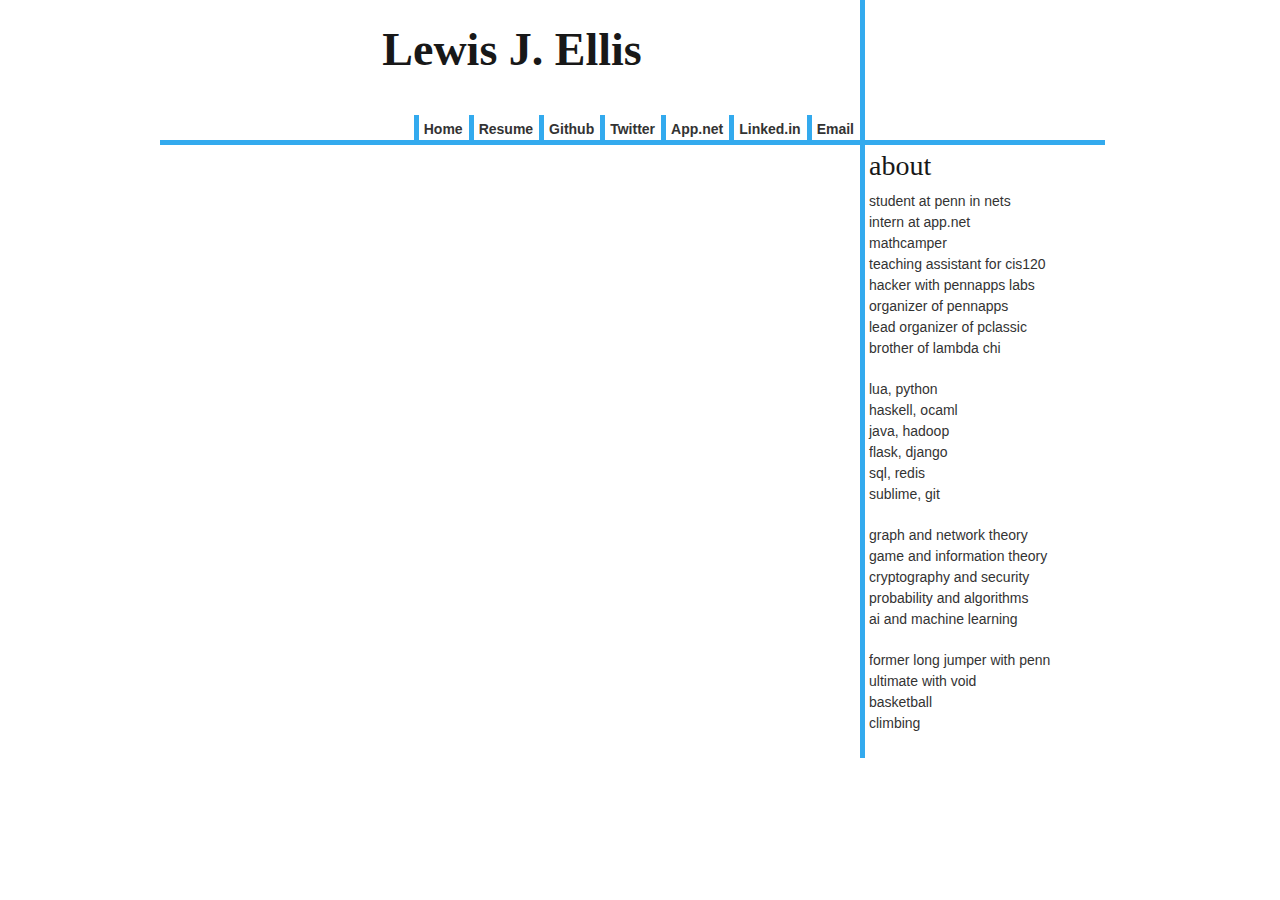
==== index.html @ 22182764 "Updated email address" ====
<!DOCTYPE html>
<html>
<head>
  <title>Lewis J. Ellis</title>
  <link rel="stylesheet" href="css/base.css">
  <link rel="stylesheet" href="css/skeleton.css">
  <link rel="stylesheet" href="css/layout.css">
  <link rel='stylesheet' href="css/style.css">
</head>
<body>
  <div class='container'>
    <div id='header'>
      <div class='twelve columns alpha omega' id='topleft'>
        <h1 style='text-align:center;padding-left:4px;padding-top:25px;padding-bottom:30px'>Lewis J. Ellis</h1>
        <div id='links' style="text-align:right">
          <a class='link' href="/">Home</a><a class='link' href='resume.html'>Resume</a><a class='link' href='https://github.com/LewisJEllis'>Github</a><a class='link' href='http://twitter.com/LewisJEllis'>Twitter</a><a class='link' href='http://app.net/lewisjellis'>App.net</a><a class='link' href='http://www.linkedin.com/profile/view?id=208187647'>Linked.in</a><a class='link' href='mailto:me@lewisjellis.com'>Email</a>
        </div>
      </div>
      <div class='four columns alpha' id='topright'>
      </div>
    </div>
    <div class='twelve columns alpha omega' id='bottomleft'>
    </div>
    <div class='four columns alpha' id='bottomright'>
      <h3>about</h3>
      <div id='about'>
        <p>
          student at <a href='http://www.upenn.edu/'>penn</a> in <a href='http://www.nets.upenn.edu/'>nets</a><br/>
          intern at <a href='http://app.net'>app.net</a><br/>
          <a href='http://www.mathcamp.org'>mathcamper</a><br/>
          teaching assistant for <a href='http://www.seas.upenn.edu/~cis120/'>cis120</a><br/>
          hacker with <a href='http://labs.pennapps.com/'>pennapps labs</a><br/>
          organizer of <a href='http://pennapps.com'>pennapps</a><br/>
          lead organizer of <a href='http://dp.seas.upenn.edu/pclassic.html'>pclassic</a><br/>
          brother of <a href='http://www.lambdachi.org/'>lambda chi</a>
        </p>
        <p>
          lua, python<br/>
          haskell, ocaml<br/>
          java, hadoop<br/>
          flask, django<br/>
          sql, redis<br/>
          sublime, git
        </p>
        <p>
          graph and network theory<br/>
          game and information theory<br/>
          cryptography and security<br/>
          probability and algorithms<br/>
          ai and machine learning
        </p>
        <p>
          former long jumper with <a href='http://www.pennathletics.com/SportSelect.dbml?&DB_OEM_ID=1700&SPID=542&SPSID=8698'>penn</a><br/>
          ultimate with <a href='http://www.dolphin.upenn.edu/ultimate/void/'>void</a><br/>
          basketball<br/>
          climbing
        </p>
      </div>
    </div>
  </div>
  <script>
    (function(i,s,o,g,r,a,m){i['GoogleAnalyticsObject']=r;i[r]=i[r]||function(){
    (i[r].q=i[r].q||[]).push(arguments)},i[r].l=1*new Date();a=s.createElement(o),
    m=s.getElementsByTagName(o)[0];a.async=1;a.src=g;m.parentNode.insertBefore(a,m)
    })(window,document,'script','//www.google-analytics.com/analytics.js','ga');

    ga('create', 'UA-42739772-1', 'lewisjellis.com');
    ga('send', 'pageview');

  </script>
</body>
</html>
---- css/base.css ----
/*
* Skeleton V1.2
* Copyright 2011, Dave Gamache
* www.getskeleton.com
* Free to use under the MIT license.
* http://www.opensource.org/licenses/mit-license.php
* 6/20/2012
*/


/* Table of Content
==================================================
	#Reset & Basics
	#Basic Styles
	#Site Styles
	#Typography
	#Links
	#Lists
	#Images
	#Buttons
	#Forms
	#Misc */


/* #Reset & Basics (Inspired by E. Meyers)
================================================== */
	html, body, div, span, applet, object, iframe, h1, h2, h3, h4, h5, h6, p, blockquote, pre, a, abbr, acronym, address, big, cite, code, del, dfn, em, img, ins, kbd, q, s, samp, small, strike, strong, sub, sup, tt, var, b, u, i, center, dl, dt, dd, ol, ul, li, fieldset, form, label, legend, table, caption, tbody, tfoot, thead, tr, th, td, article, aside, canvas, details, embed, figure, figcaption, footer, header, hgroup, menu, nav, output, ruby, section, summary, time, mark, audio, video {
		margin: 0;
		padding: 0;
		border: 0;
		font-size: 100%;
		font: inherit;
		vertical-align: baseline; }
	article, aside, details, figcaption, figure, footer, header, hgroup, menu, nav, section {
		display: block; }
	body {
		line-height: 1; }
	ol, ul {
		list-style: none; }
	blockquote, q {
		quotes: none; }
	blockquote:before, blockquote:after,
	q:before, q:after {
		content: '';
		content: none; }
	table {
		border-collapse: collapse;
		border-spacing: 0; }


/* #Basic Styles
================================================== */
	body {
		background: #fff;
		font: 14px/21px "HelveticaNeue", "Helvetica Neue", Helvetica, Arial, sans-serif;
		color: #444;
		-webkit-font-smoothing: antialiased; /* Fix for webkit rendering */
		-webkit-text-size-adjust: 100%;
 }


/* #Typography
================================================== */
	h1, h2, h3, h4, h5, h6 {
		color: #181818;
		font-family: "Georgia", "Times New Roman", serif;
		font-weight: normal; }
	h1 a, h2 a, h3 a, h4 a, h5 a, h6 a { font-weight: inherit; }
	h1 { font-size: 46px; line-height: 50px; margin-bottom: 14px;}
	h2 { font-size: 35px; line-height: 40px; margin-bottom: 10px; }
	h3 { font-size: 28px; line-height: 34px; margin-bottom: 8px; }
	h4 { font-size: 21px; line-height: 30px; margin-bottom: 4px; }
	h5 { font-size: 17px; line-height: 24px; }
	h6 { font-size: 14px; line-height: 21px; }
	.subheader { color: #777; }

	p { margin: 0 0 20px 0; }
	p img { margin: 0; }
	p.lead { font-size: 21px; line-height: 27px; color: #777;  }

	em { font-style: italic; }
	strong { font-weight: bold; color: #333; }
	small { font-size: 80%; }

/*	Blockquotes  */
	blockquote, blockquote p { font-size: 17px; line-height: 24px; color: #777; font-style: italic; }
	blockquote { margin: 0 0 20px; padding: 9px 20px 0 19px; border-left: 1px solid #ddd; }
	blockquote cite { display: block; font-size: 12px; color: #555; }
	blockquote cite:before { content: "\2014 \0020"; }
	blockquote cite a, blockquote cite a:visited, blockquote cite a:visited { color: #555; }

	hr { border: solid #ddd; border-width: 1px 0 0; clear: both; margin: 10px 0 30px; height: 0; }


/* #Links
================================================== */
	a, a:visited { color: #333; text-decoration: underline; outline: 0; }
	a:hover, a:focus { color: #000; }
	p a, p a:visited { line-height: inherit; }


/* #Lists
================================================== */
	ul, ol { margin-bottom: 20px; }
	ul { list-style: none outside; }
	ol { list-style: decimal; }
	ol, ul.square, ul.circle, ul.disc { margin-left: 30px; }
	ul.square { list-style: square outside; }
	ul.circle { list-style: circle outside; }
	ul.disc { list-style: disc outside; }
	ul ul, ul ol,
	ol ol, ol ul { margin: 4px 0 5px 30px; font-size: 90%;  }
	ul ul li, ul ol li,
	ol ol li, ol ul li { margin-bottom: 6px; }
	li { line-height: 18px; margin-bottom: 12px; }
	ul.large li { line-height: 21px; }
	li p { line-height: 21px; }

/* #Images
================================================== */

	img.scale-with-grid {
		max-width: 100%;
		height: auto; }


/* #Buttons
================================================== */

	.button,
	button,
	input[type="submit"],
	input[type="reset"],
	input[type="button"] {
		background: #eee; /* Old browsers */
		background: #eee -moz-linear-gradient(top, rgba(255,255,255,.2) 0%, rgba(0,0,0,.2) 100%); /* FF3.6+ */
		background: #eee -webkit-gradient(linear, left top, left bottom, color-stop(0%,rgba(255,255,255,.2)), color-stop(100%,rgba(0,0,0,.2))); /* Chrome,Safari4+ */
		background: #eee -webkit-linear-gradient(top, rgba(255,255,255,.2) 0%,rgba(0,0,0,.2) 100%); /* Chrome10+,Safari5.1+ */
		background: #eee -o-linear-gradient(top, rgba(255,255,255,.2) 0%,rgba(0,0,0,.2) 100%); /* Opera11.10+ */
		background: #eee -ms-linear-gradient(top, rgba(255,255,255,.2) 0%,rgba(0,0,0,.2) 100%); /* IE10+ */
		background: #eee linear-gradient(top, rgba(255,255,255,.2) 0%,rgba(0,0,0,.2) 100%); /* W3C */
	  border: 1px solid #aaa;
	  border-top: 1px solid #ccc;
	  border-left: 1px solid #ccc;
	  -moz-border-radius: 3px;
	  -webkit-border-radius: 3px;
	  border-radius: 3px;
	  color: #444;
	  display: inline-block;
	  font-size: 11px;
	  font-weight: bold;
	  text-decoration: none;
	  text-shadow: 0 1px rgba(255, 255, 255, .75);
	  cursor: pointer;
	  margin-bottom: 20px;
	  line-height: normal;
	  padding: 8px 10px;
	  font-family: "HelveticaNeue", "Helvetica Neue", Helvetica, Arial, sans-serif; }

	.button:hover,
	button:hover,
	input[type="submit"]:hover,
	input[type="reset"]:hover,
	input[type="button"]:hover {
		color: #222;
		background: #ddd; /* Old browsers */
		background: #ddd -moz-linear-gradient(top, rgba(255,255,255,.3) 0%, rgba(0,0,0,.3) 100%); /* FF3.6+ */
		background: #ddd -webkit-gradient(linear, left top, left bottom, color-stop(0%,rgba(255,255,255,.3)), color-stop(100%,rgba(0,0,0,.3))); /* Chrome,Safari4+ */
		background: #ddd -webkit-linear-gradient(top, rgba(255,255,255,.3) 0%,rgba(0,0,0,.3) 100%); /* Chrome10+,Safari5.1+ */
		background: #ddd -o-linear-gradient(top, rgba(255,255,255,.3) 0%,rgba(0,0,0,.3) 100%); /* Opera11.10+ */
		background: #ddd -ms-linear-gradient(top, rgba(255,255,255,.3) 0%,rgba(0,0,0,.3) 100%); /* IE10+ */
		background: #ddd linear-gradient(top, rgba(255,255,255,.3) 0%,rgba(0,0,0,.3) 100%); /* W3C */
	  border: 1px solid #888;
	  border-top: 1px solid #aaa;
	  border-left: 1px solid #aaa; }

	.button:active,
	button:active,
	input[type="submit"]:active,
	input[type="reset"]:active,
	input[type="button"]:active {
		border: 1px solid #666;
		background: #ccc; /* Old browsers */
		background: #ccc -moz-linear-gradient(top, rgba(255,255,255,.35) 0%, rgba(10,10,10,.4) 100%); /* FF3.6+ */
		background: #ccc -webkit-gradient(linear, left top, left bottom, color-stop(0%,rgba(255,255,255,.35)), color-stop(100%,rgba(10,10,10,.4))); /* Chrome,Safari4+ */
		background: #ccc -webkit-linear-gradient(top, rgba(255,255,255,.35) 0%,rgba(10,10,10,.4) 100%); /* Chrome10+,Safari5.1+ */
		background: #ccc -o-linear-gradient(top, rgba(255,255,255,.35) 0%,rgba(10,10,10,.4) 100%); /* Opera11.10+ */
		background: #ccc -ms-linear-gradient(top, rgba(255,255,255,.35) 0%,rgba(10,10,10,.4) 100%); /* IE10+ */
		background: #ccc linear-gradient(top, rgba(255,255,255,.35) 0%,rgba(10,10,10,.4) 100%); /* W3C */ }

	.button.full-width,
	button.full-width,
	input[type="submit"].full-width,
	input[type="reset"].full-width,
	input[type="button"].full-width {
		width: 100%;
		padding-left: 0 !important;
		padding-right: 0 !important;
		text-align: center; }

	/* Fix for odd Mozilla border & padding issues */
	button::-moz-focus-inner,
	input::-moz-focus-inner {
    border: 0;
    padding: 0;
	}


/* #Forms
================================================== */

	form {
		margin-bottom: 20px; }
	fieldset {
		margin-bottom: 20px; }
	input[type="text"],
	input[type="password"],
	input[type="email"],
	textarea,
	select {
		border: 1px solid #ccc;
		padding: 6px 4px;
		outline: none;
		-moz-border-radius: 2px;
		-webkit-border-radius: 2px;
		border-radius: 2px;
		font: 13px "HelveticaNeue", "Helvetica Neue", Helvetica, Arial, sans-serif;
		color: #777;
		margin: 0;
		width: 210px;
		max-width: 100%;
		display: block;
		margin-bottom: 20px;
		background: #fff; }
	select {
		padding: 0; }
	input[type="text"]:focus,
	input[type="password"]:focus,
	input[type="email"]:focus,
	textarea:focus {
		border: 1px solid #aaa;
 		color: #444;
 		-moz-box-shadow: 0 0 3px rgba(0,0,0,.2);
		-webkit-box-shadow: 0 0 3px rgba(0,0,0,.2);
		box-shadow:  0 0 3px rgba(0,0,0,.2); }
	textarea {
		min-height: 60px; }
	label,
	legend {
		display: block;
		font-weight: bold;
		font-size: 13px;  }
	select {
		width: 220px; }
	input[type="checkbox"] {
		display: inline; }
	label span,
	legend span {
		font-weight: normal;
		font-size: 13px;
		color: #444; }

/* #Misc
================================================== */
	.remove-bottom { margin-bottom: 0 !important; }
	.half-bottom { margin-bottom: 10px !important; }
	.add-bottom { margin-bottom: 20px !important; }
---- css/skeleton.css ----
/*
* Skeleton V1.2
* Copyright 2011, Dave Gamache
* www.getskeleton.com
* Free to use under the MIT license.
* http://www.opensource.org/licenses/mit-license.php
* 6/20/2012
*/


/* Table of Contents
==================================================
    #Base 960 Grid
    #Tablet (Portrait)
    #Mobile (Portrait)
    #Mobile (Landscape)
    #Clearing */



/* #Base 960 Grid
================================================== */

    .container                                  { position: relative; width: 960px; margin: 0 auto; padding: 0; }
    .container .column,
    .container .columns                         { float: left; display: inline; margin-left: 10px; margin-right: 10px; }
    .row                                        { margin-bottom: 20px; }

    /* Nested Column Classes */
    .column.alpha, .columns.alpha               { margin-left: 0; }
    .column.omega, .columns.omega               { margin-right: 0; }

    /* Base Grid */
    .container .one.column,
    .container .one.columns                     { width: 40px;  }
    .container .two.columns                     { width: 100px; }
    .container .three.columns                   { width: 160px; }
    .container .four.columns                    { width: 220px; }
    .container .five.columns                    { width: 280px; }
    .container .six.columns                     { width: 340px; }
    .container .seven.columns                   { width: 400px; }
    .container .eight.columns                   { width: 460px; }
    .container .nine.columns                    { width: 520px; }
    .container .ten.columns                     { width: 580px; }
    .container .eleven.columns                  { width: 640px; }
    .container .twelve.columns                  { width: 700px; }
    .container .thirteen.columns                { width: 760px; }
    .container .fourteen.columns                { width: 820px; }
    .container .fifteen.columns                 { width: 880px; }
    .container .sixteen.columns                 { width: 940px; }

    .container .one-third.column                { width: 300px; }
    .container .two-thirds.column               { width: 620px; }

    /* Offsets */
    .container .offset-by-one                   { padding-left: 60px;  }
    .container .offset-by-two                   { padding-left: 120px; }
    .container .offset-by-three                 { padding-left: 180px; }
    .container .offset-by-four                  { padding-left: 240px; }
    .container .offset-by-five                  { padding-left: 300px; }
    .container .offset-by-six                   { padding-left: 360px; }
    .container .offset-by-seven                 { padding-left: 420px; }
    .container .offset-by-eight                 { padding-left: 480px; }
    .container .offset-by-nine                  { padding-left: 540px; }
    .container .offset-by-ten                   { padding-left: 600px; }
    .container .offset-by-eleven                { padding-left: 660px; }
    .container .offset-by-twelve                { padding-left: 720px; }
    .container .offset-by-thirteen              { padding-left: 780px; }
    .container .offset-by-fourteen              { padding-left: 840px; }
    .container .offset-by-fifteen               { padding-left: 900px; }



/* #Tablet (Portrait)
================================================== */

    /* Note: Design for a width of 768px */

    @media only screen and (min-width: 768px) and (max-width: 959px) {
        .container                                  { width: 768px; }
        .container .column,
        .container .columns                         { margin-left: 10px; margin-right: 10px;  }
        .column.alpha, .columns.alpha               { margin-left: 0; margin-right: 10px; }
        .column.omega, .columns.omega               { margin-right: 0; margin-left: 10px; }
        .alpha.omega                                { margin-left: 0; margin-right: 0; }

        .container .one.column,
        .container .one.columns                     { width: 28px; }
        .container .two.columns                     { width: 76px; }
        .container .three.columns                   { width: 124px; }
        .container .four.columns                    { width: 172px; }
        .container .five.columns                    { width: 220px; }
        .container .six.columns                     { width: 268px; }
        .container .seven.columns                   { width: 316px; }
        .container .eight.columns                   { width: 364px; }
        .container .nine.columns                    { width: 412px; }
        .container .ten.columns                     { width: 460px; }
        .container .eleven.columns                  { width: 508px; }
        .container .twelve.columns                  { width: 556px; }
        .container .thirteen.columns                { width: 604px; }
        .container .fourteen.columns                { width: 652px; }
        .container .fifteen.columns                 { width: 700px; }
        .container .sixteen.columns                 { width: 748px; }

        .container .one-third.column                { width: 236px; }
        .container .two-thirds.column               { width: 492px; }

        /* Offsets */
        .container .offset-by-one                   { padding-left: 48px; }
        .container .offset-by-two                   { padding-left: 96px; }
        .container .offset-by-three                 { padding-left: 144px; }
        .container .offset-by-four                  { padding-left: 192px; }
        .container .offset-by-five                  { padding-left: 240px; }
        .container .offset-by-six                   { padding-left: 288px; }
        .container .offset-by-seven                 { padding-left: 336px; }
        .container .offset-by-eight                 { padding-left: 384px; }
        .container .offset-by-nine                  { padding-left: 432px; }
        .container .offset-by-ten                   { padding-left: 480px; }
        .container .offset-by-eleven                { padding-left: 528px; }
        .container .offset-by-twelve                { padding-left: 576px; }
        .container .offset-by-thirteen              { padding-left: 624px; }
        .container .offset-by-fourteen              { padding-left: 672px; }
        .container .offset-by-fifteen               { padding-left: 720px; }
    }


/*  #Mobile (Portrait)
================================================== */

    /* Note: Design for a width of 320px */

    @media only screen and (max-width: 767px) {
        .container { width: 300px; }
        .container .columns,
        .container .column { margin: 0; }

        .container .one.column,
        .container .one.columns,
        .container .two.columns,
        .container .three.columns,
        .container .four.columns,
        .container .five.columns,
        .container .six.columns,
        .container .seven.columns,
        .container .eight.columns,
        .container .nine.columns,
        .container .ten.columns,
        .container .eleven.columns,
        .container .twelve.columns,
        .container .thirteen.columns,
        .container .fourteen.columns,
        .container .fifteen.columns,
        .container .sixteen.columns,
        .container .one-third.column,
        .container .two-thirds.column  { width: 300px; }

        /* Offsets */
        .container .offset-by-one,
        .container .offset-by-two,
        .container .offset-by-three,
        .container .offset-by-four,
        .container .offset-by-five,
        .container .offset-by-six,
        .container .offset-by-seven,
        .container .offset-by-eight,
        .container .offset-by-nine,
        .container .offset-by-ten,
        .container .offset-by-eleven,
        .container .offset-by-twelve,
        .container .offset-by-thirteen,
        .container .offset-by-fourteen,
        .container .offset-by-fifteen { padding-left: 0; }

    }


/* #Mobile (Landscape)
================================================== */

    /* Note: Design for a width of 480px */

    @media only screen and (min-width: 480px) and (max-width: 767px) {
        .container { width: 420px; }
        .container .columns,
        .container .column { margin: 0; }

        .container .one.column,
        .container .one.columns,
        .container .two.columns,
        .container .three.columns,
        .container .four.columns,
        .container .five.columns,
        .container .six.columns,
        .container .seven.columns,
        .container .eight.columns,
        .container .nine.columns,
        .container .ten.columns,
        .container .eleven.columns,
        .container .twelve.columns,
        .container .thirteen.columns,
        .container .fourteen.columns,
        .container .fifteen.columns,
        .container .sixteen.columns,
        .container .one-third.column,
        .container .two-thirds.column { width: 420px; }
    }


/* #Clearing
================================================== */

    /* Self Clearing Goodness */
    .container:after { content: "\0020"; display: block; height: 0; clear: both; visibility: hidden; }

    /* Use clearfix class on parent to clear nested columns,
    or wrap each row of columns in a <div class="row"> */
    .clearfix:before,
    .clearfix:after,
    .row:before,
    .row:after {
      content: '\0020';
      display: block;
      overflow: hidden;
      visibility: hidden;
      width: 0;
      height: 0; }
    .row:after,
    .clearfix:after {
      clear: both; }
    .row,
    .clearfix {
      zoom: 1; }

    /* You can also use a <br class="clear" /> to clear columns */
    .clear {
      clear: both;
      display: block;
      overflow: hidden;
      visibility: hidden;
      width: 0;
      height: 0;
    }
---- css/layout.css ----
/*
* Skeleton V1.2
* Copyright 2011, Dave Gamache
* www.getskeleton.com
* Free to use under the MIT license.
* http://www.opensource.org/licenses/mit-license.php
* 6/20/2012
*/

/* Table of Content
==================================================
	#Site Styles
	#Page Styles
	#Media Queries
	#Font-Face */

/* #Site Styles
================================================== */

/* #Page Styles
================================================== */

/* #Media Queries
================================================== */

	/* Smaller than standard 960 (devices and browsers) */
	@media only screen and (max-width: 959px) {}

	/* Tablet Portrait size to standard 960 (devices and browsers) */
	@media only screen and (min-width: 768px) and (max-width: 959px) {}

	/* All Mobile Sizes (devices and browser) */
	@media only screen and (max-width: 767px) {}

	/* Mobile Landscape Size to Tablet Portrait (devices and browsers) */
	@media only screen and (min-width: 480px) and (max-width: 767px) {}

	/* Mobile Portrait Size to Mobile Landscape Size (devices and browsers) */
	@media only screen and (max-width: 479px) {}


/* #Font-Face
================================================== */
/* 	This is the proper syntax for an @font-face file
		Just create a "fonts" folder at the root,
		copy your FontName into code below and remove
		comment brackets */

/*	@font-face {
	    font-family: 'FontName';
	    src: url('../fonts/FontName.eot');
	    src: url('../fonts/FontName.eot?iefix') format('eot'),
	         url('../fonts/FontName.woff') format('woff'),
	         url('../fonts/FontName.ttf') format('truetype'),
	         url('../fonts/FontName.svg#webfontZam02nTh') format('svg');
	    font-weight: normal;
	    font-style: normal; }
*/
---- css/style.css ----
body {
  color: #333;

}

img {
  box-shadow: 0 0 2px #eee;
}

div#header{
  float:left;
  border-bottom-style:solid;
  border-bottom-width: 5px;
  border-bottom-color: #3ae;
}

div#topleft{
  border-right-style: solid;
  border-color: #3ae;
  border-width:5px;
  float:left;
}

div#topright {
  float:left;
  padding: 4px 6px 4px 4px;
  /*height:220px;
  border-left-style: solid;
  border-left-width: 5px;
  border-left-color: #3ae;*/
}

div#body {
  float:left;
}

div#bottomleft {
  /*min-height: 1000px;*/
  float: left;
  width: 690px;
  padding-left: 10px;
  padding-top: 4px;
}

div#bottomright {
  float: left;
  padding: 4px;
  border-left-style: solid;
  border-left-width: 5px;
  border-left-color: #3ae;
}

hr {
  margin:8px 3px 4px;
}


a {
  text-decoration:none;
}

a:hover {
  text-decoration:underline;
}

h1 {
  font-weight: bold;
}

div#links {
  text-align: right;
  margin-bottom: 0px;
}

div#links a {
  font-weight: bold;
  padding: 6px;
  padding-left: 5px;
  height: 40px;
  width: 130px;
}
.link {
  border-left-style: solid;
  border-color: #3ae;
  border-left-width: 5px;
}

div#links .link:hover {
  color: #222;
  background-color:#3ae;
}
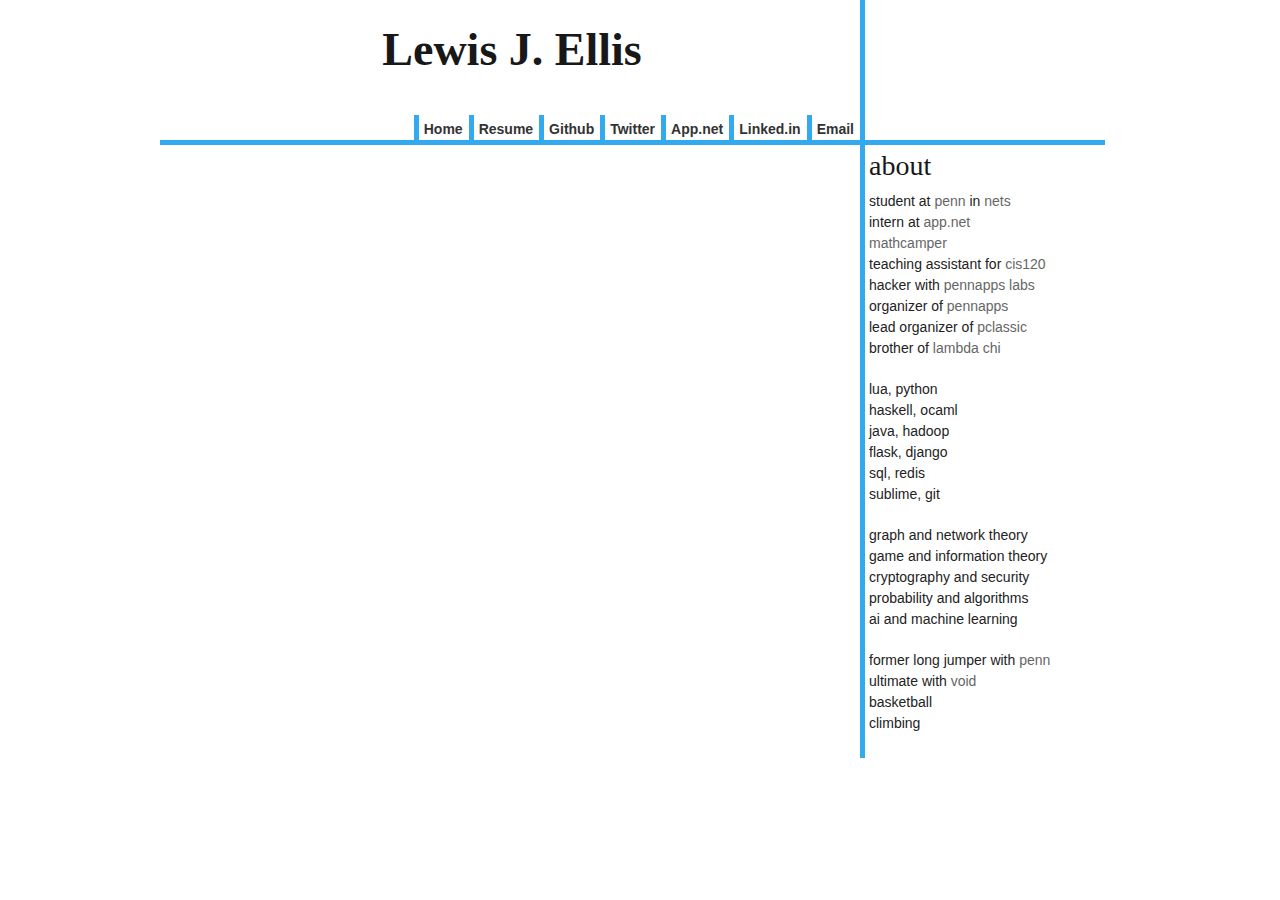
==== commit f7949d41: "konami" ====
--- a/index.html
+++ b/index.html
@@ -6,6 +6,10 @@
   <link rel="stylesheet" href="css/skeleton.css">
   <link rel="stylesheet" href="css/layout.css">
   <link rel='stylesheet' href="css/style.css">
+  <script src='js/konami.js'></script>
+  <script>
+    var easter_egg = new Konami('http://lewisjellis.com/whereintheworldishe');
+  </script>
 </head>
 <body>
   <div class='container'>
--- a/css/style.css
+++ b/css/style.css
@@ -67,6 +67,14 @@
   font-weight: bold;
 }
 
+div#about {
+  color: #222;
+}
+
+div#about a {
+  color: #666;
+}
+
 div#links {
   text-align: right;
   margin-bottom: 0px;
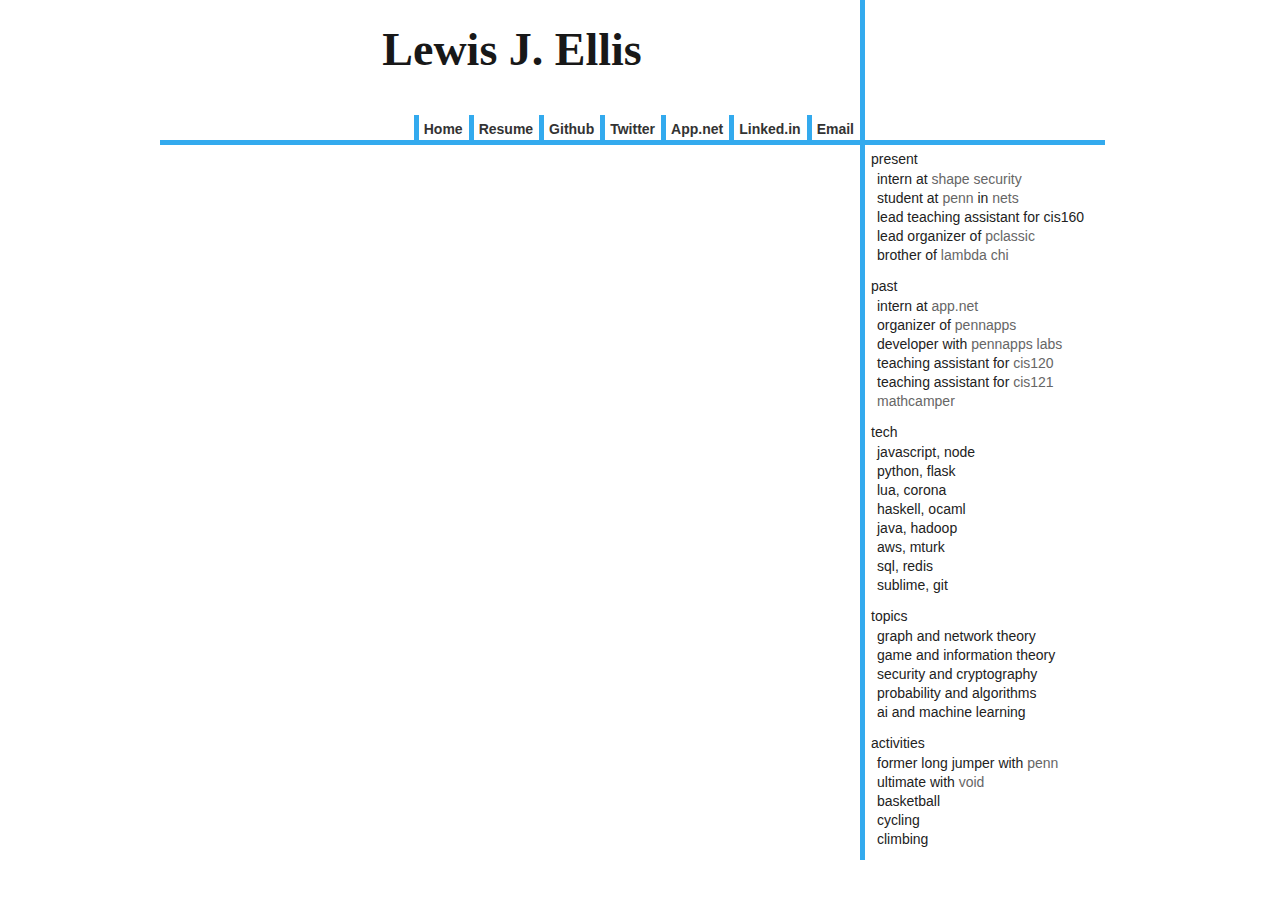
==== commit 2fa491d1: "updated" ====
--- a/index.html
+++ b/index.html
@@ -17,7 +17,7 @@
       <div class='twelve columns alpha omega' id='topleft'>
         <h1 style='text-align:center;padding-left:4px;padding-top:25px;padding-bottom:30px'>Lewis J. Ellis</h1>
         <div id='links' style="text-align:right">
-          <a class='link' href="/">Home</a><a class='link' href='resume.html'>Resume</a><a class='link' href='https://github.com/LewisJEllis'>Github</a><a class='link' href='http://twitter.com/LewisJEllis'>Twitter</a><a class='link' href='http://app.net/lewisjellis'>App.net</a><a class='link' href='http://www.linkedin.com/profile/view?id=208187647'>Linked.in</a><a class='link' href='mailto:me@lewisjellis.com'>Email</a>
+          <a class='link' href="/">Home</a><a class='link' href='resume.html'>Resume</a><a class='link' href='https://github.com/LewisJEllis'>Github</a><a class='link' href='http://twitter.com/LewisJEllis'>Twitter</a><a class='link' href='http://app.net/lewisjellis'>App.net</a><a class='link' href='www.linkedin.com/in/lewisjellis/'>Linked.in</a><a class='link' href='mailto:me@lewisjellis.com'>Email</a>
         </div>
       </div>
       <div class='four columns alpha' id='topright'>
@@ -26,39 +26,51 @@
     <div class='twelve columns alpha omega' id='bottomleft'>
     </div>
     <div class='four columns alpha' id='bottomright'>
-      <h3>about</h3>
       <div id='about'>
-        <p>
-          student at <a href='http://www.upenn.edu/'>penn</a> in <a href='http://www.nets.upenn.edu/'>nets</a><br/>
-          intern at <a href='http://app.net'>app.net</a><br/>
-          <a href='http://www.mathcamp.org'>mathcamper</a><br/>
-          teaching assistant for <a href='http://www.seas.upenn.edu/~cis120/'>cis120</a><br/>
-          hacker with <a href='http://labs.pennapps.com/'>pennapps labs</a><br/>
-          organizer of <a href='http://pennapps.com'>pennapps</a><br/>
-          lead organizer of <a href='http://dp.seas.upenn.edu/pclassic.html'>pclassic</a><br/>
-          brother of <a href='http://www.lambdachi.org/'>lambda chi</a>
-        </p>
-        <p>
-          lua, python<br/>
-          haskell, ocaml<br/>
-          java, hadoop<br/>
-          flask, django<br/>
-          sql, redis<br/>
-          sublime, git
-        </p>
-        <p>
-          graph and network theory<br/>
-          game and information theory<br/>
-          cryptography and security<br/>
-          probability and algorithms<br/>
-          ai and machine learning
-        </p>
-        <p>
-          former long jumper with <a href='http://www.pennathletics.com/SportSelect.dbml?&DB_OEM_ID=1700&SPID=542&SPSID=8698'>penn</a><br/>
-          ultimate with <a href='http://www.dolphin.upenn.edu/ultimate/void/'>void</a><br/>
-          basketball<br/>
-          climbing
-        </p>
+        present
+        <ul>
+        <li>intern at <a href='http://http://www.shapesecurity.com/'>shape security</a>
+        <li>student at <a href='http://www.upenn.edu/'>penn</a> in <a href='http://www.nets.upenn.edu/'>nets</a>
+        <li>lead teaching assistant for cis160
+        <li>lead organizer of <a href='http://dp.seas.upenn.edu/pclassic.html'>pclassic</a>
+        <li>brother of <a href='http://www.penn-lambdachi.org/'>lambda chi</a>
+        </ul>
+        past
+        <ul>
+        <li>intern at <a href='http://app.net'>app.net</a>
+        <li>organizer of <a href='http://pennapps.com'>pennapps</a>
+        <li>developer with <a href='http://labs.pennapps.com/'>pennapps labs</a>
+        <li>teaching assistant for <a href='http://www.seas.upenn.edu/~cis120/'>cis120</a>
+        <li>teaching assistant for <a href='http://www.seas.upenn.edu/~cis121/'>cis121</a>
+        <li><a href='http://www.mathcamp.org'>mathcamper</a>
+        </ul>
+        tech
+        <ul>
+        <li>javascript, node
+        <li>python, flask
+        <li>lua, corona
+        <li>haskell, ocaml
+        <li>java, hadoop
+        <li>aws, mturk
+        <li>sql, redis
+        <li>sublime, git
+        </ul>
+        topics
+        <ul>
+        <li>graph and network theory
+        <li>game and information theory
+        <li>security and cryptography
+        <li>probability and algorithms
+        <li>ai and machine learning
+        </ul>
+        activities
+        <ul>
+        <li>former long jumper with <a href='http://www.pennathletics.com/SportSelect.dbml?&DB_OEM_ID=1700&SPID=542&SPSID=8698'>penn</a>
+        <li>ultimate with <a href='http://www.dolphin.upenn.edu/ultimate/void/'>void</a>
+        <li>basketball
+        <li>cycling
+        <li>climbing
+        </ul>
       </div>
     </div>
   </div>
--- a/css/style.css
+++ b/css/style.css
@@ -5,6 +5,15 @@
 
 img {
   box-shadow: 0 0 2px #eee;
+}
+
+li {
+  margin-bottom: 1px;
+  margin-left: 6px;
+}
+
+ul {
+  margin-bottom:12px;
 }
 
 div#header{
@@ -44,7 +53,8 @@
 
 div#bottomright {
   float: left;
-  padding: 4px;
+  padding-top: 4px;
+  padding-left:6px;
   border-left-style: solid;
   border-left-width: 5px;
   border-left-color: #3ae;
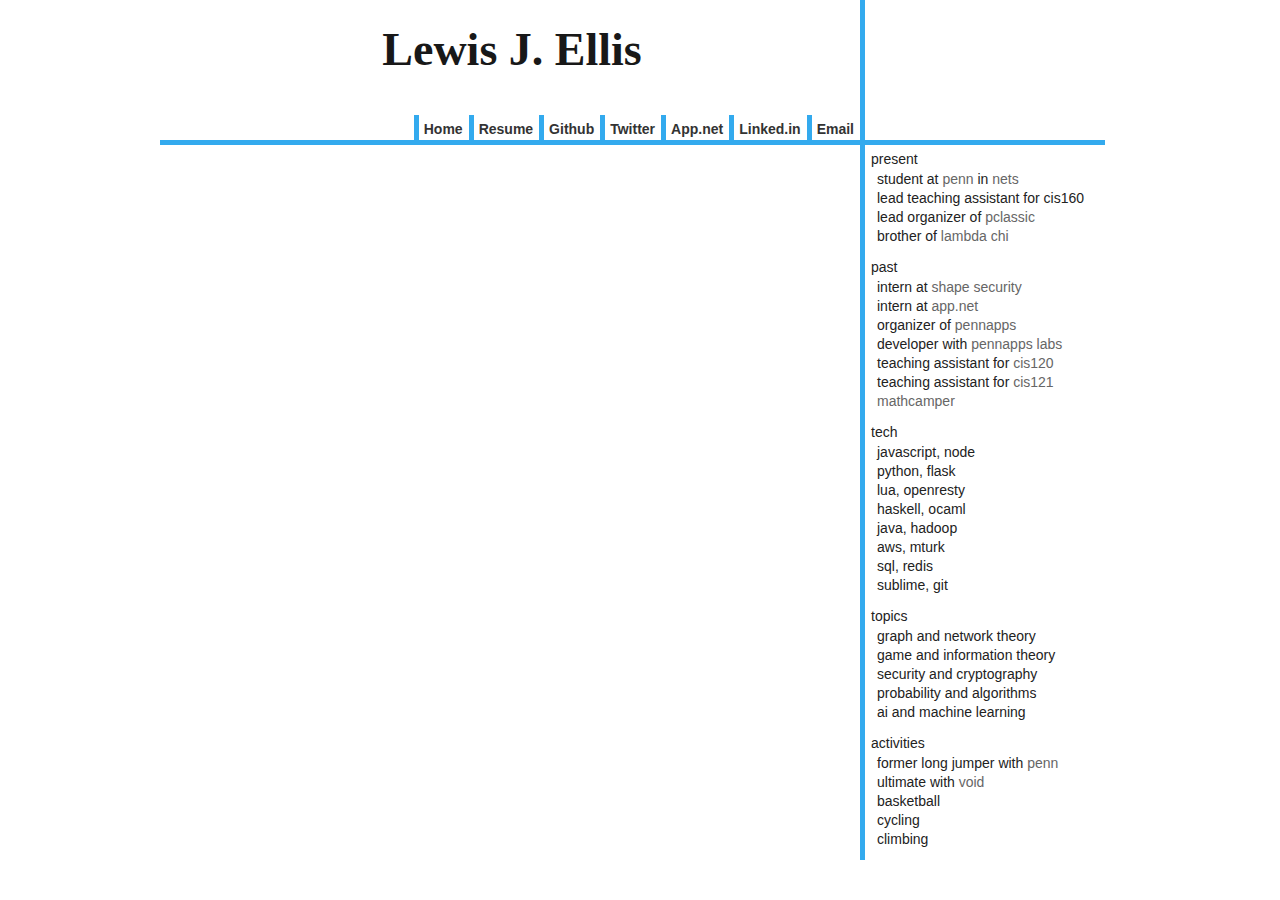
==== commit 4361e412: "LaTeXed Resume" ====
--- a/index.html
+++ b/index.html
@@ -17,7 +17,7 @@
       <div class='twelve columns alpha omega' id='topleft'>
         <h1 style='text-align:center;padding-left:4px;padding-top:25px;padding-bottom:30px'>Lewis J. Ellis</h1>
         <div id='links' style="text-align:right">
-          <a class='link' href="/">Home</a><a class='link' href='resume.html'>Resume</a><a class='link' href='https://github.com/LewisJEllis'>Github</a><a class='link' href='http://twitter.com/LewisJEllis'>Twitter</a><a class='link' href='http://app.net/lewisjellis'>App.net</a><a class='link' href='www.linkedin.com/in/lewisjellis/'>Linked.in</a><a class='link' href='mailto:me@lewisjellis.com'>Email</a>
+          <a class='link' href="/">Home</a><a class='link' href='LewisJEllis.pdf'>Resume</a><a class='link' href='https://github.com/LewisJEllis'>Github</a><a class='link' href='http://twitter.com/LewisJEllis'>Twitter</a><a class='link' href='http://app.net/lewisjellis'>App.net</a><a class='link' href='http://www.linkedin.com/in/lewisjellis/'>Linked.in</a><a class='link' href='mailto:me@lewisjellis.com'>Email</a>
         </div>
       </div>
       <div class='four columns alpha' id='topright'>
@@ -29,7 +29,6 @@
       <div id='about'>
         present
         <ul>
-        <li>intern at <a href='http://http://www.shapesecurity.com/'>shape security</a>
         <li>student at <a href='http://www.upenn.edu/'>penn</a> in <a href='http://www.nets.upenn.edu/'>nets</a>
         <li>lead teaching assistant for cis160
         <li>lead organizer of <a href='http://dp.seas.upenn.edu/pclassic.html'>pclassic</a>
@@ -37,6 +36,7 @@
         </ul>
         past
         <ul>
+        <li>intern at <a href='http://http://www.shapesecurity.com/'>shape security</a>
         <li>intern at <a href='http://app.net'>app.net</a>
         <li>organizer of <a href='http://pennapps.com'>pennapps</a>
         <li>developer with <a href='http://labs.pennapps.com/'>pennapps labs</a>
@@ -48,7 +48,7 @@
         <ul>
         <li>javascript, node
         <li>python, flask
-        <li>lua, corona
+        <li>lua, openresty
         <li>haskell, ocaml
         <li>java, hadoop
         <li>aws, mturk
@@ -85,4 +85,4 @@
 
   </script>
 </body>
-</html>+</html>
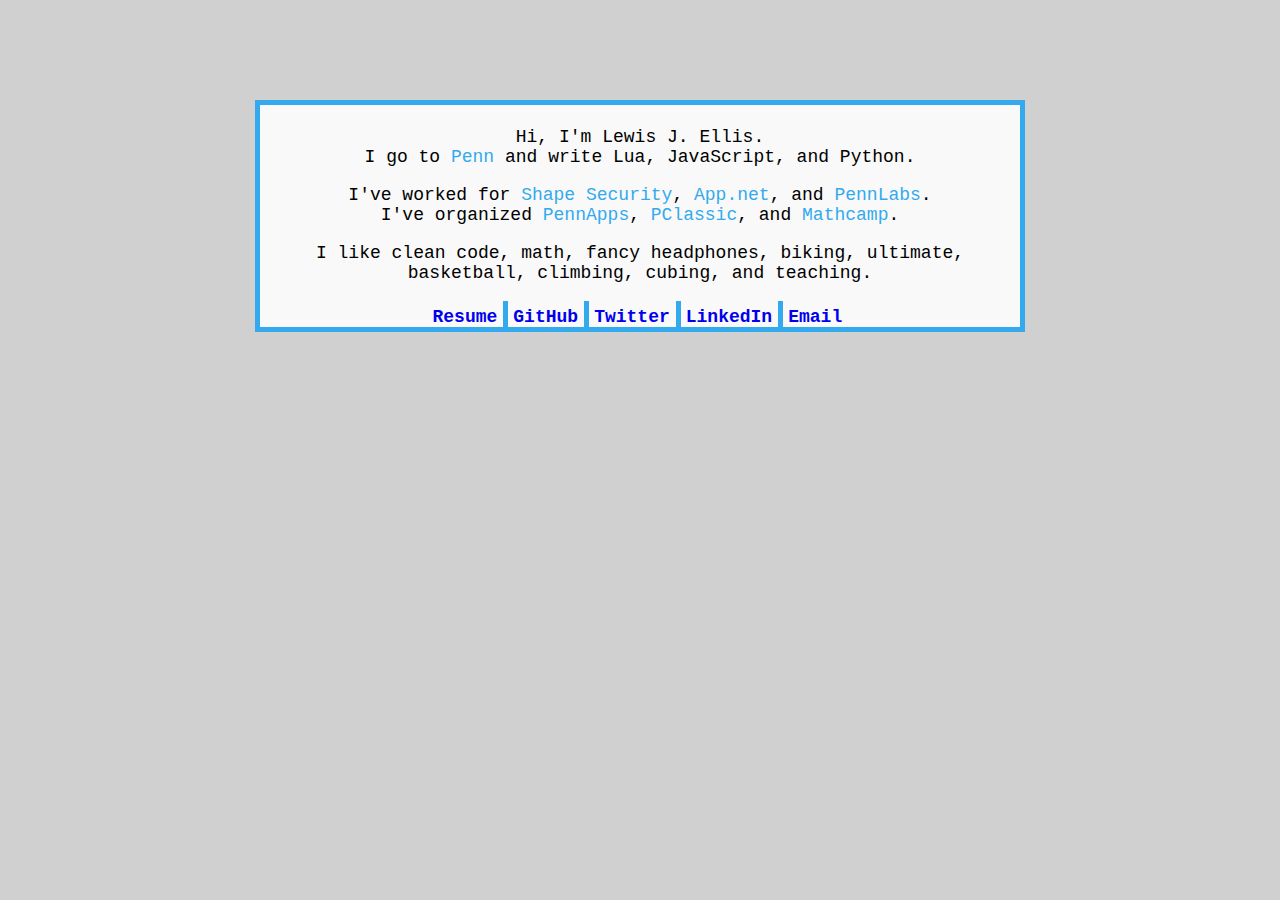
==== commit e864f77f: "Rewrote/redesigned website." ====
--- a/index.html
+++ b/index.html
@@ -2,79 +2,40 @@
 <html>
 <head>
   <title>Lewis J. Ellis</title>
-  <link rel="stylesheet" href="css/base.css">
-  <link rel="stylesheet" href="css/skeleton.css">
-  <link rel="stylesheet" href="css/layout.css">
-  <link rel='stylesheet' href="css/style.css">
+  <link rel="stylesheet" href="css/style.css">
   <script src='js/konami.js'></script>
   <script>
     var easter_egg = new Konami('http://lewisjellis.com/whereintheworldishe');
   </script>
 </head>
 <body>
-  <div class='container'>
-    <div id='header'>
-      <div class='twelve columns alpha omega' id='topleft'>
-        <h1 style='text-align:center;padding-left:4px;padding-top:25px;padding-bottom:30px'>Lewis J. Ellis</h1>
-        <div id='links' style="text-align:right">
-          <a class='link' href="/">Home</a><a class='link' href='LewisJEllis.pdf'>Resume</a><a class='link' href='https://github.com/LewisJEllis'>Github</a><a class='link' href='http://twitter.com/LewisJEllis'>Twitter</a><a class='link' href='http://app.net/lewisjellis'>App.net</a><a class='link' href='http://www.linkedin.com/in/lewisjellis/'>Linked.in</a><a class='link' href='mailto:me@lewisjellis.com'>Email</a>
-        </div>
-      </div>
-      <div class='four columns alpha' id='topright'>
-      </div>
+  <div id="container">
+    <div id="about"><p>
+      Hi, I'm Lewis J. Ellis.<br/>
+      I go to <a href='http://www.upenn.edu/'>Penn</a> and write Lua, JavaScript, and Python.
+      </p><p>
+      I've worked for <a href='https://www.shapesecurity.com/'>Shape Security</a>, <a href='https://app.net/'>App.net</a>, and <a href='http://pennlabs.org/'>PennLabs</a>.<br/>
+      I've organized <a href='http://pennapps.com'>PennApps</a>, <a href='http://pclassic.org/'>PClassic</a>, and <a href='http://www.mathcamp.org/'>Mathcamp</a>.
+      </p><p>
+      I like clean code, math, fancy headphones, biking, ultimate, basketball, climbing, cubing, and teaching.
+      </p>
     </div>
-    <div class='twelve columns alpha omega' id='bottomleft'>
-    </div>
-    <div class='four columns alpha' id='bottomright'>
-      <div id='about'>
-        present
-        <ul>
-        <li>student at <a href='http://www.upenn.edu/'>penn</a> in <a href='http://www.nets.upenn.edu/'>nets</a>
-        <li>lead teaching assistant for cis160
-        <li>lead organizer of <a href='http://dp.seas.upenn.edu/pclassic.html'>pclassic</a>
-        <li>brother of <a href='http://www.penn-lambdachi.org/'>lambda chi</a>
-        </ul>
-        past
-        <ul>
-        <li>intern at <a href='http://http://www.shapesecurity.com/'>shape security</a>
-        <li>intern at <a href='http://app.net'>app.net</a>
-        <li>organizer of <a href='http://pennapps.com'>pennapps</a>
-        <li>developer with <a href='http://labs.pennapps.com/'>pennapps labs</a>
-        <li>teaching assistant for <a href='http://www.seas.upenn.edu/~cis120/'>cis120</a>
-        <li>teaching assistant for <a href='http://www.seas.upenn.edu/~cis121/'>cis121</a>
-        <li><a href='http://www.mathcamp.org'>mathcamper</a>
-        </ul>
-        tech
-        <ul>
-        <li>javascript, node
-        <li>python, flask
-        <li>lua, openresty
-        <li>haskell, ocaml
-        <li>java, hadoop
-        <li>aws, mturk
-        <li>sql, redis
-        <li>sublime, git
-        </ul>
-        topics
-        <ul>
-        <li>graph and network theory
-        <li>game and information theory
-        <li>security and cryptography
-        <li>probability and algorithms
-        <li>ai and machine learning
-        </ul>
-        activities
-        <ul>
-        <li>former long jumper with <a href='http://www.pennathletics.com/SportSelect.dbml?&DB_OEM_ID=1700&SPID=542&SPSID=8698'>penn</a>
-        <li>ultimate with <a href='http://www.dolphin.upenn.edu/ultimate/void/'>void</a>
-        <li>basketball
-        <li>cycling
-        <li>climbing
-        </ul>
-      </div>
+
+    <div id="links">
+      <ul>
+        <li class='left'><a class='link' href='LewisJEllis.pdf'>Resume</a></li>
+        <li><a class='link' href='https://github.com/LewisJEllis/'>GitHub</a></li>
+        <li><a class='link' href='https://twitter.com/LewisJEllis/'>Twitter</a></li>
+        <li><a class='link' href='http://www.linkedin.com/in/lewisjellis/'>LinkedIn</a></li>
+        <li><a class='link' href=''>Email</a></li>
+      </ul>
     </div>
   </div>
+
   <script>
+    // this should at least stop the dumbest of email scrapers:
+    document.querySelector('ul li:last-child a').href = 'ma' + 'il' + 'to' + String.fromCharCode(58) + 'me' + String.fromCharCode(64) + 'lewisjellis' + String.fromCharCode(46) + 'com';
+
     (function(i,s,o,g,r,a,m){i['GoogleAnalyticsObject']=r;i[r]=i[r]||function(){
     (i[r].q=i[r].q||[]).push(arguments)},i[r].l=1*new Date();a=s.createElement(o),
     m=s.getElementsByTagName(o)[0];a.async=1;a.src=g;m.parentNode.insertBefore(a,m)
@@ -82,7 +43,6 @@
 
     ga('create', 'UA-42739772-1', 'lewisjellis.com');
     ga('send', 'pageview');
-
   </script>
 </body>
 </html>
--- a/css/style.css
+++ b/css/style.css
@@ -1,109 +1,78 @@
 body {
-  color: #333;
-
+  background: #d0d0d0;
+  color: #000000;
+  font-size: 18px;
+  font-family: "Courier New", Courier, monospace;
 }
 
-img {
-  box-shadow: 0 0 2px #eee;
-}
-
-li {
-  margin-bottom: 1px;
-  margin-left: 6px;
-}
-
-ul {
-  margin-bottom:12px;
-}
-
-div#header{
-  float:left;
-  border-bottom-style:solid;
-  border-bottom-width: 5px;
-  border-bottom-color: #3ae;
-}
-
-div#topleft{
-  border-right-style: solid;
-  border-color: #3ae;
-  border-width:5px;
-  float:left;
-}
-
-div#topright {
-  float:left;
-  padding: 4px 6px 4px 4px;
-  /*height:220px;
-  border-left-style: solid;
-  border-left-width: 5px;
-  border-left-color: #3ae;*/
-}
-
-div#body {
-  float:left;
-}
-
-div#bottomleft {
-  /*min-height: 1000px;*/
-  float: left;
-  width: 690px;
-  padding-left: 10px;
-  padding-top: 4px;
-}
-
-div#bottomright {
-  float: left;
-  padding-top: 4px;
-  padding-left:6px;
-  border-left-style: solid;
-  border-left-width: 5px;
-  border-left-color: #3ae;
-}
-
-hr {
-  margin:8px 3px 4px;
-}
-
-
 a {
-  text-decoration:none;
+  text-decoration: none;
 }
 
 a:hover {
-  text-decoration:underline;
+  text-decoration: underline;
 }
 
-h1 {
-  font-weight: bold;
+div#container {
+  overflow: hidden;
+  min-width: 450px;
+  max-width: 80ex;
+
+  margin: auto;
+  margin-top: 100px;
+  margin-bottom: 1em;
+
+  background: #f9f9f9;
+  border-style: solid;
+  border-color: #3ae;
+  border-width: 5px;
 }
 
 div#about {
-  color: #222;
+  text-align: center;
+  float: left;
+  width: 100%;
+  padding-top: 0.2em;
 }
 
 div#about a {
-  color: #666;
+  color: #3ae;
 }
 
 div#links {
-  text-align: right;
+  width: 100%;
+  list-style: none;
+  text-align: left;
+  font-weight: bold;
   margin-bottom: 0px;
 }
 
-div#links a {
-  font-weight: bold;
-  padding: 6px;
-  padding-left: 5px;
-  height: 40px;
-  width: 130px;
+div#links ul {
+  width: 425px; /* should try to be more dynamic about this */
+  margin-left: auto;
+  margin-right: auto;
+  padding-left: 0;
 }
-.link {
+
+div#links li {
+  display: block;
+  float: left;
+  padding-top: 6px;
   border-left-style: solid;
   border-color: #3ae;
   border-left-width: 5px;
 }
 
-div#links .link:hover {
-  color: #222;
-  background-color:#3ae;
-}+div#links li.left {
+  border-left-style: none;
+}
+
+div#links li:hover {
+  background-color: #3ae;
+}
+
+div#links a {
+  padding-bottom: 6px;
+  padding-right: 6px;
+  padding-left: 5px;
+}
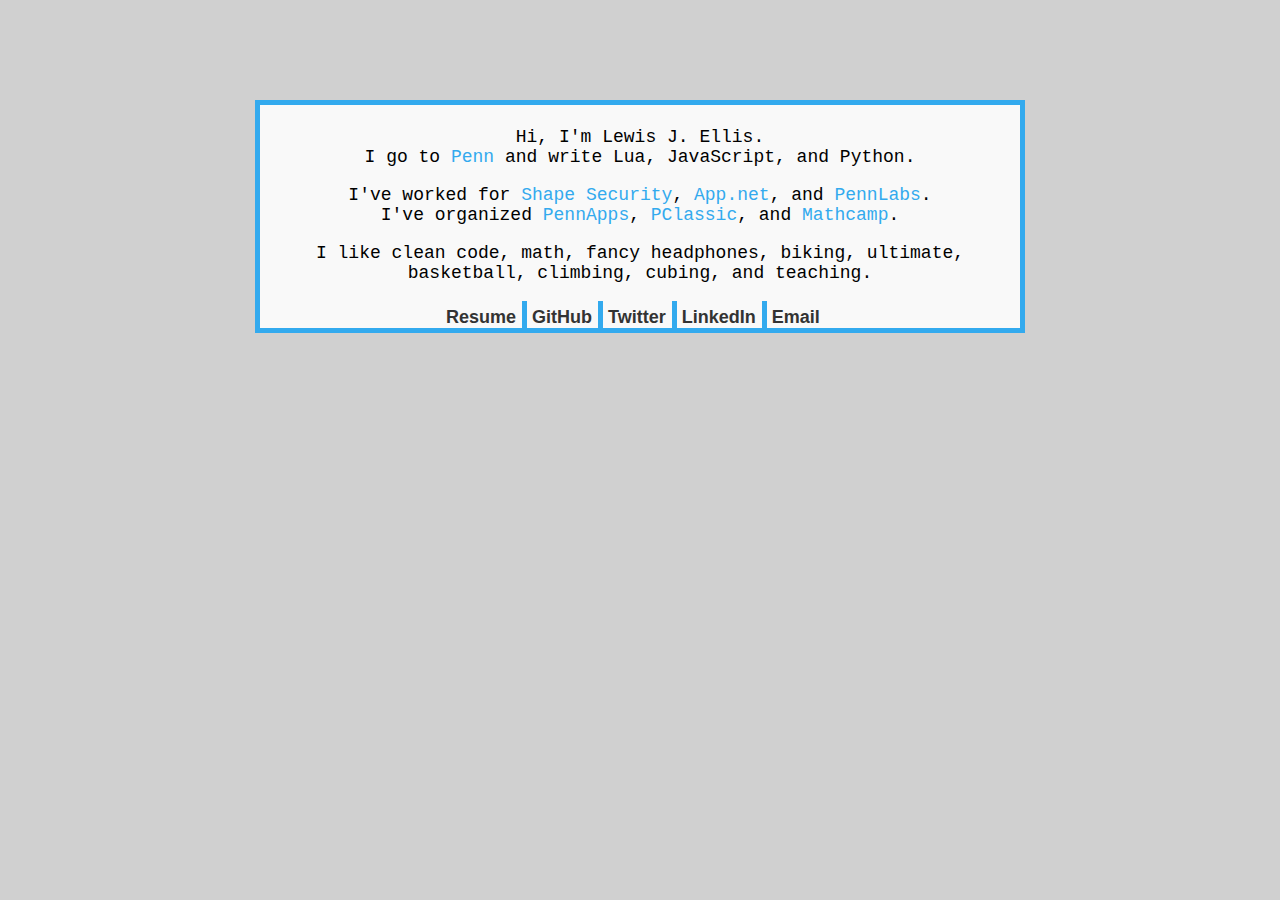
==== commit 93d489c2: "Fix link colors, change font" ====
--- a/index.html
+++ b/index.html
@@ -23,11 +23,11 @@
 
     <div id="links">
       <ul>
-        <li class='left'><a class='link' href='LewisJEllis.pdf'>Resume</a></li>
+        <li><a class='link left' href='LewisJEllis.pdf'>Resume</a></li>
         <li><a class='link' href='https://github.com/LewisJEllis/'>GitHub</a></li>
         <li><a class='link' href='https://twitter.com/LewisJEllis/'>Twitter</a></li>
         <li><a class='link' href='http://www.linkedin.com/in/lewisjellis/'>LinkedIn</a></li>
-        <li><a class='link' href=''>Email</a></li>
+        <li><a class='link right' href=''>Email</a></li>
       </ul>
     </div>
   </div>
--- a/css/style.css
+++ b/css/style.css
@@ -5,7 +5,8 @@
   font-family: "Courier New", Courier, monospace;
 }
 
-a {
+a, a:visited {
+  color: #333;
   text-decoration: none;
 }
 
@@ -48,7 +49,7 @@
 }
 
 div#links ul {
-  width: 425px; /* should try to be more dynamic about this */
+  width: 410px; /* should try to be more dynamic about this */
   margin-left: auto;
   margin-right: auto;
   padding-left: 0;
@@ -58,13 +59,6 @@
   display: block;
   float: left;
   padding-top: 6px;
-  border-left-style: solid;
-  border-color: #3ae;
-  border-left-width: 5px;
-}
-
-div#links li.left {
-  border-left-style: none;
 }
 
 div#links li:hover {
@@ -72,7 +66,19 @@
 }
 
 div#links a {
-  padding-bottom: 6px;
-  padding-right: 6px;
+  border-left-style: solid;
+  border-color: #3ae;
+  border-left-width: 5px;
+  padding: 6px;
   padding-left: 5px;
+  font-family: HelveticaNeue, 'Helvetica Neue', Helvetica, Arial, sans-serif;
 }
+
+div#links a.left {
+  border-left-style: none;
+  padding-left: 11px;
+}
+
+div#links a.right {
+  padding-right: 11px;
+}
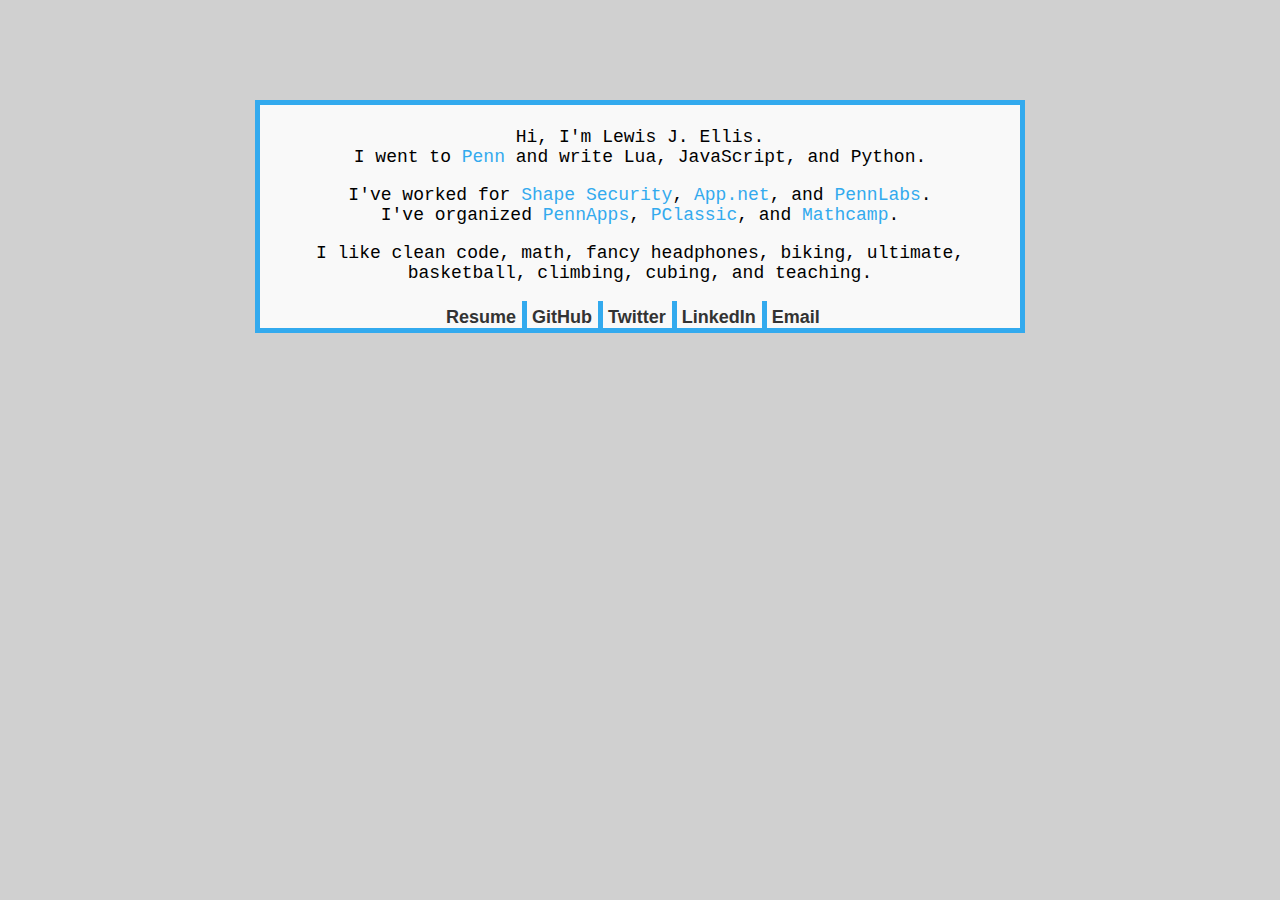
==== commit 475a4937: "Website update" ====
--- a/index.html
+++ b/index.html
@@ -12,7 +12,7 @@
   <div id="container">
     <div id="about"><p>
       Hi, I'm Lewis J. Ellis.<br/>
-      I go to <a href='http://www.upenn.edu/'>Penn</a> and write Lua, JavaScript, and Python.
+      I went to <a href='http://www.upenn.edu/'>Penn</a> and write Lua, JavaScript, and Python.
       </p><p>
       I've worked for <a href='https://www.shapesecurity.com/'>Shape Security</a>, <a href='https://app.net/'>App.net</a>, and <a href='http://pennlabs.org/'>PennLabs</a>.<br/>
       I've organized <a href='http://pennapps.com'>PennApps</a>, <a href='http://pclassic.org/'>PClassic</a>, and <a href='http://www.mathcamp.org/'>Mathcamp</a>.
@@ -23,7 +23,7 @@
 
     <div id="links">
       <ul>
-        <li><a class='link left' href='LewisJEllis.pdf'>Resume</a></li>
+        <li><a class='link left' href='resume.html'>Resume</a></li>
         <li><a class='link' href='https://github.com/LewisJEllis/'>GitHub</a></li>
         <li><a class='link' href='https://twitter.com/LewisJEllis/'>Twitter</a></li>
         <li><a class='link' href='http://www.linkedin.com/in/lewisjellis/'>LinkedIn</a></li>
